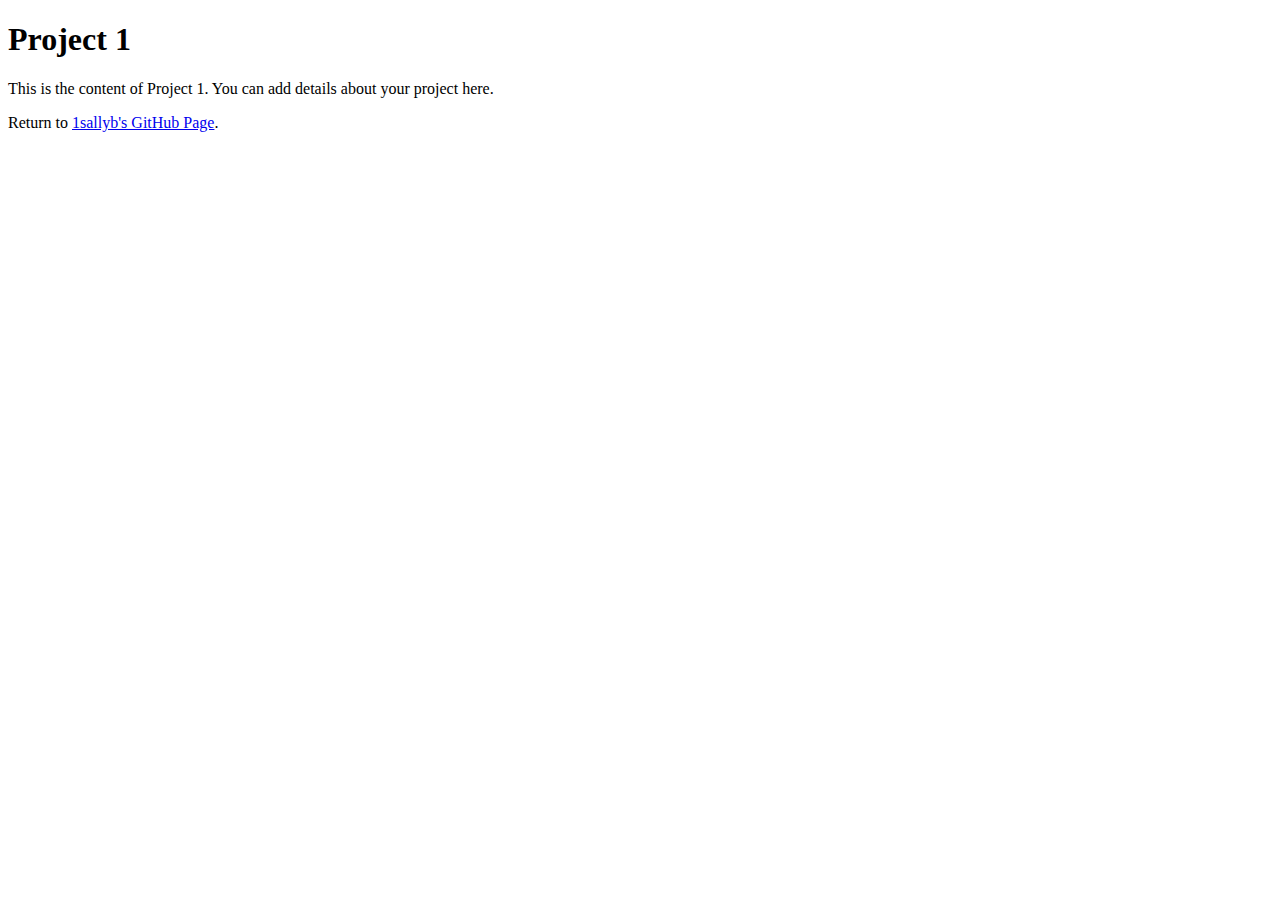
==== project_1.html @ 1c1484be "Update project_1.html" ====
<!DOCTYPE html>
<html lang="en">

<head>
    <meta charset="UTF-8">
    <meta name="viewport" content="width=device-width, initial-scale=1.0">
    <title>Project 1 - 1sallyb's GitHub Page</title>
    <link rel="stylesheet" href="style.css">
</head>

<body>
    <div class="container">
        <header>
            <h1>Project 1</h1>
        </header>

        <section>
            <p>This is the content of Project 1. You can add details about your project here.</p>
            <p>Return to <a href="index.html">1sallyb's GitHub Page</a>.</p>
        </section>
    </div>
</body>

</html>
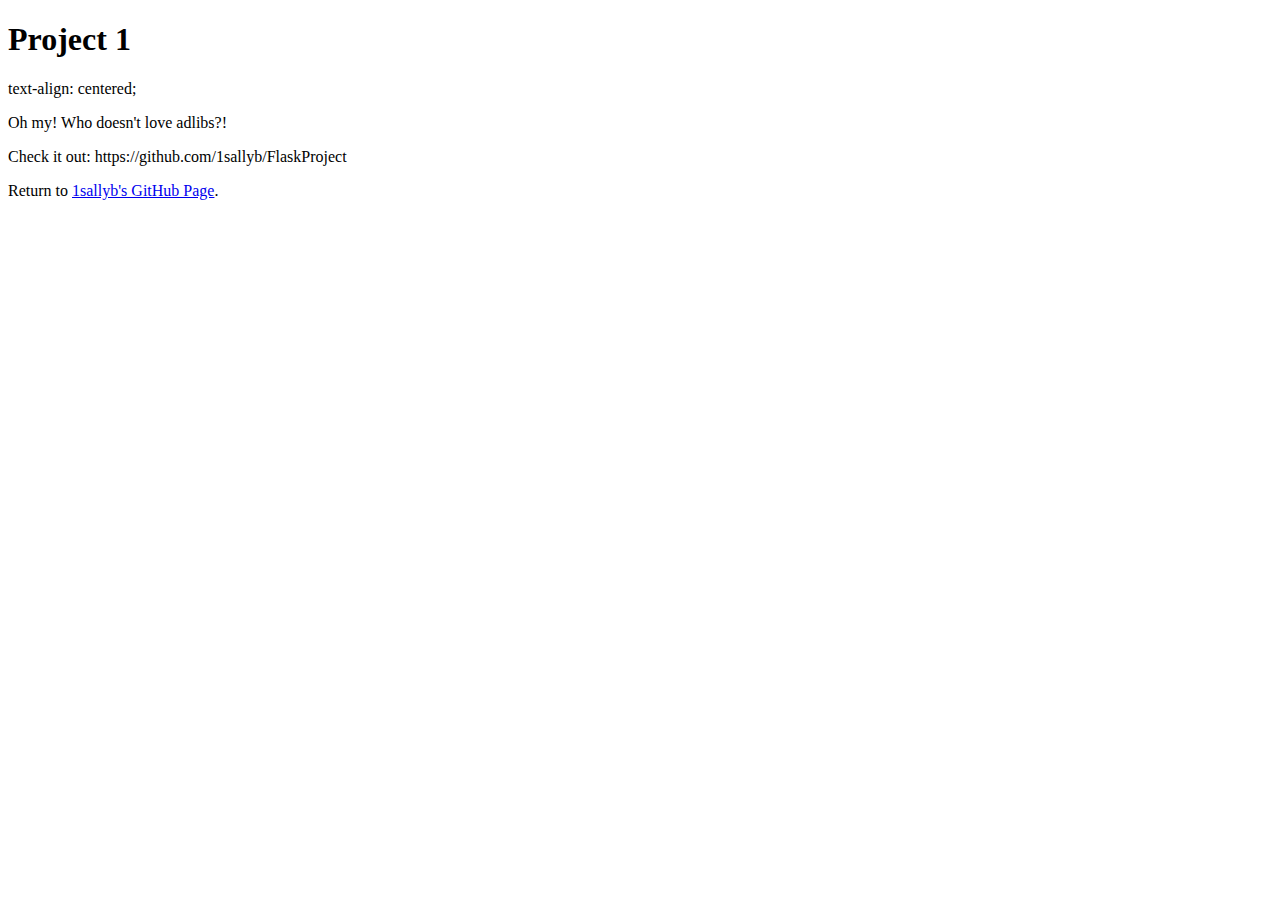
==== commit c58485b8: "Update project_1.html" ====
--- a/project_1.html
+++ b/project_1.html
@@ -15,7 +15,9 @@
         </header>
 
         <section>
-            <p>This is the content of Project 1. You can add details about your project here.</p>
+            text-align: centered;
+            <p>Oh my! Who doesn't love adlibs?!</p>
+            <p>Check it out: https://github.com/1sallyb/FlaskProject
             <p>Return to <a href="index.html">1sallyb's GitHub Page</a>.</p>
         </section>
     </div>
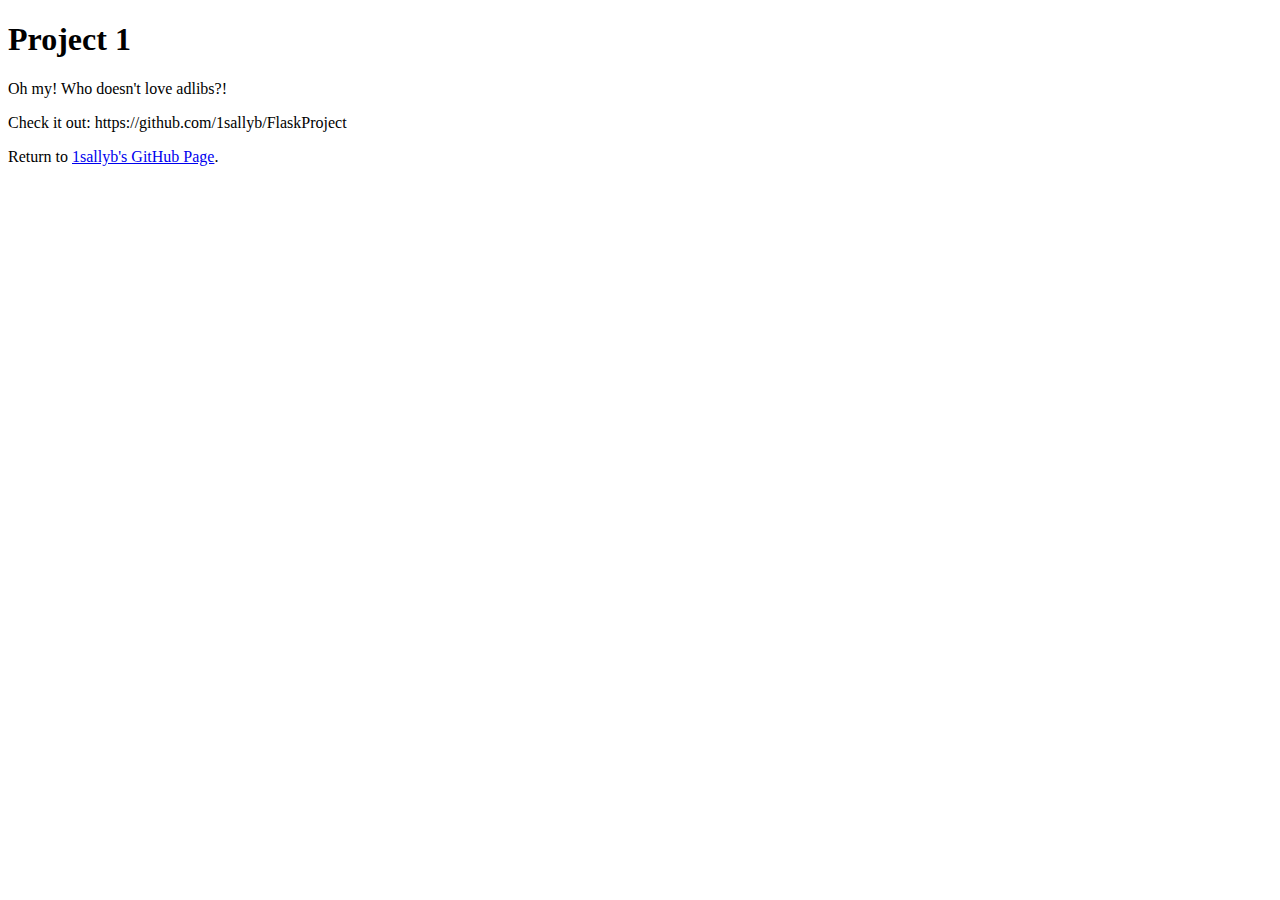
==== commit 9eade833: "Update project_1.html" ====
--- a/project_1.html
+++ b/project_1.html
@@ -15,9 +15,8 @@
         </header>
 
         <section>
-            text-align: centered;
             <p>Oh my! Who doesn't love adlibs?!</p>
-            <p>Check it out: https://github.com/1sallyb/FlaskProject
+            <p>Check it out: https://github.com/1sallyb/FlaskProject</p>
             <p>Return to <a href="index.html">1sallyb's GitHub Page</a>.</p>
         </section>
     </div>
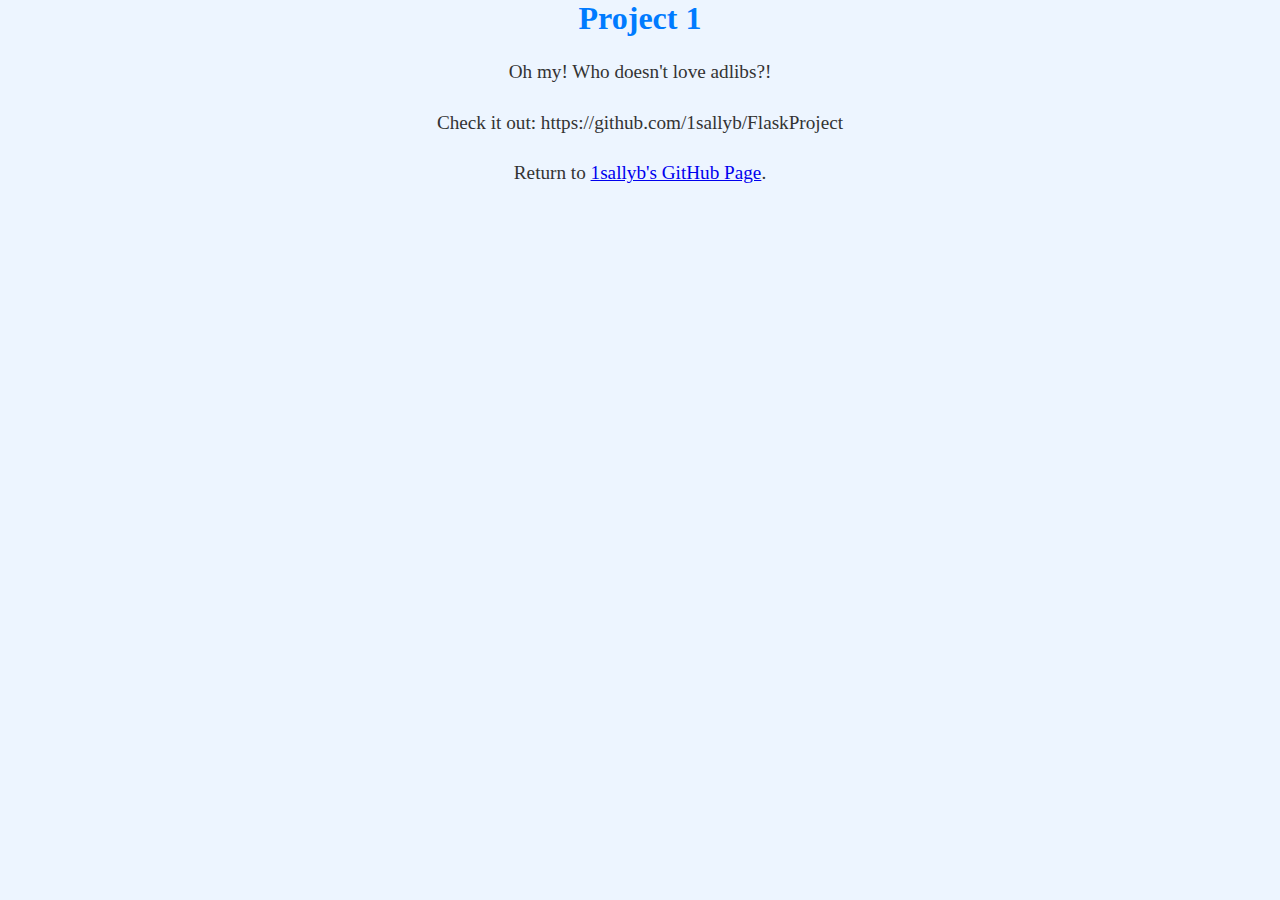
==== commit ebfb8527: "Update project_1.html" ====
--- a/project_1.html
+++ b/project_1.html
@@ -5,7 +5,7 @@
     <meta charset="UTF-8">
     <meta name="viewport" content="width=device-width, initial-scale=1.0">
     <title>Project 1 - 1sallyb's GitHub Page</title>
-    <link rel="stylesheet" href="style.css">
+    <link rel="stylesheet" href="styles.css">
 </head>
 
 <body>
--- a/styles.css
+++ b/styles.css
@@ -0,0 +1,31 @@
+/* Reset some default styles */
+body, h1, p {
+    text-align: center;
+    margin: 0;
+    padding: 0;
+}
+
+/* Set a black background color and white text color for the body */
+body {
+    text-align: center;
+    background-color: #edf5ff; /* Very soft blue */
+    color: #333; /* Dark text;
+    font-family: Arial, sans-serif;
+    padding: 20px;
+}
+
+/* Style the header (h1) */
+h1 {
+    text-align: center;
+    font-size: 2em;
+    margin-bottom: 20px;
+    color: #007BFF;
+}
+
+/* Style paragraphs (p) */
+p {
+    text-align: center;
+    font-size: 1.2em;
+    line-height: 1.6;
+    margin-bottom: 20px;
+}
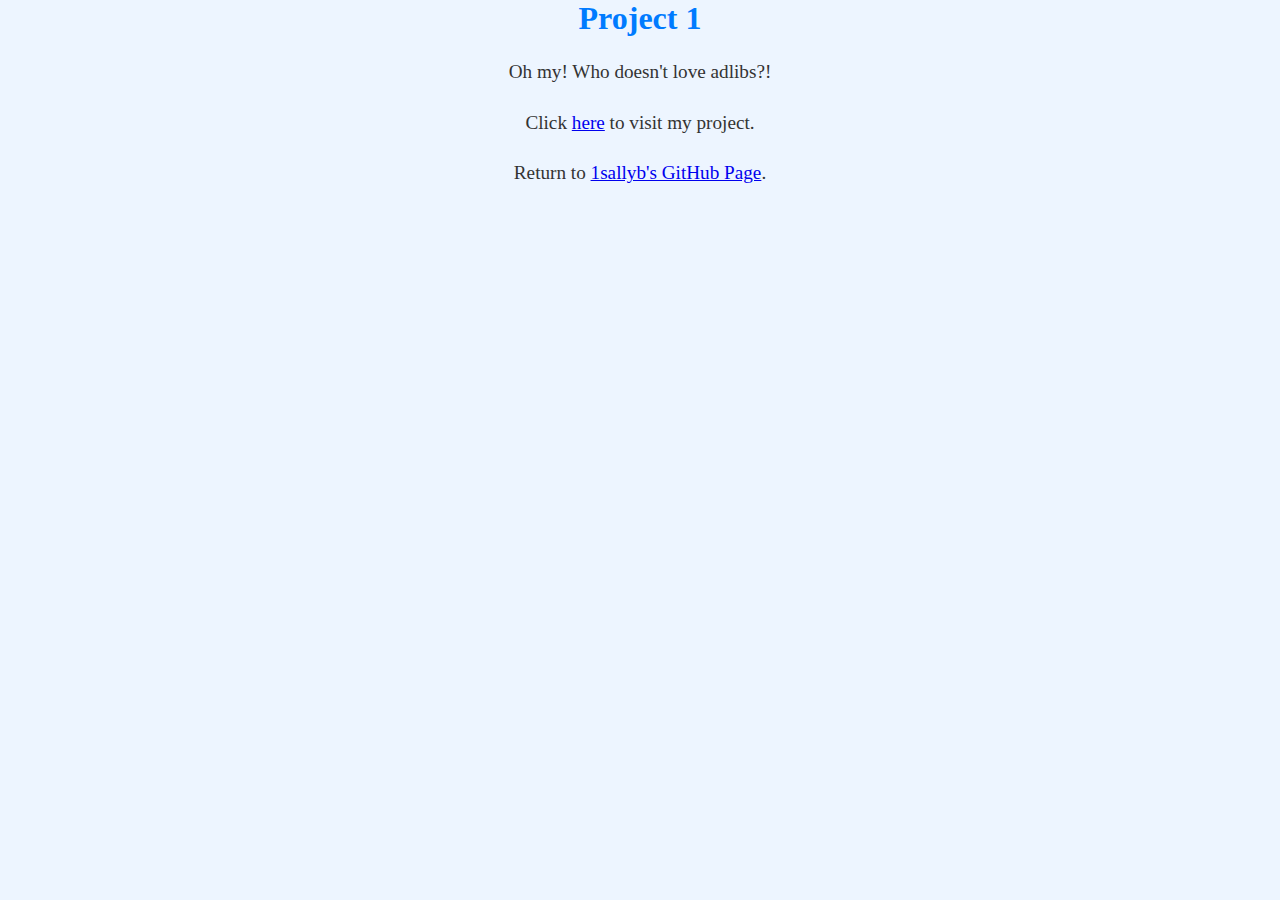
==== commit c4d38798: "Update project_1.html" ====
--- a/project_1.html
+++ b/project_1.html
@@ -16,7 +16,8 @@
 
         <section>
             <p>Oh my! Who doesn't love adlibs?!</p>
-            <p>Check it out: https://github.com/1sallyb/FlaskProject</p>
+            <p> Click <a
+            href = "{{https://github.com/1sallyb/FlaskProject}}">here</a> to visit my project.</p>
             <p>Return to <a href="index.html">1sallyb's GitHub Page</a>.</p>
         </section>
     </div>
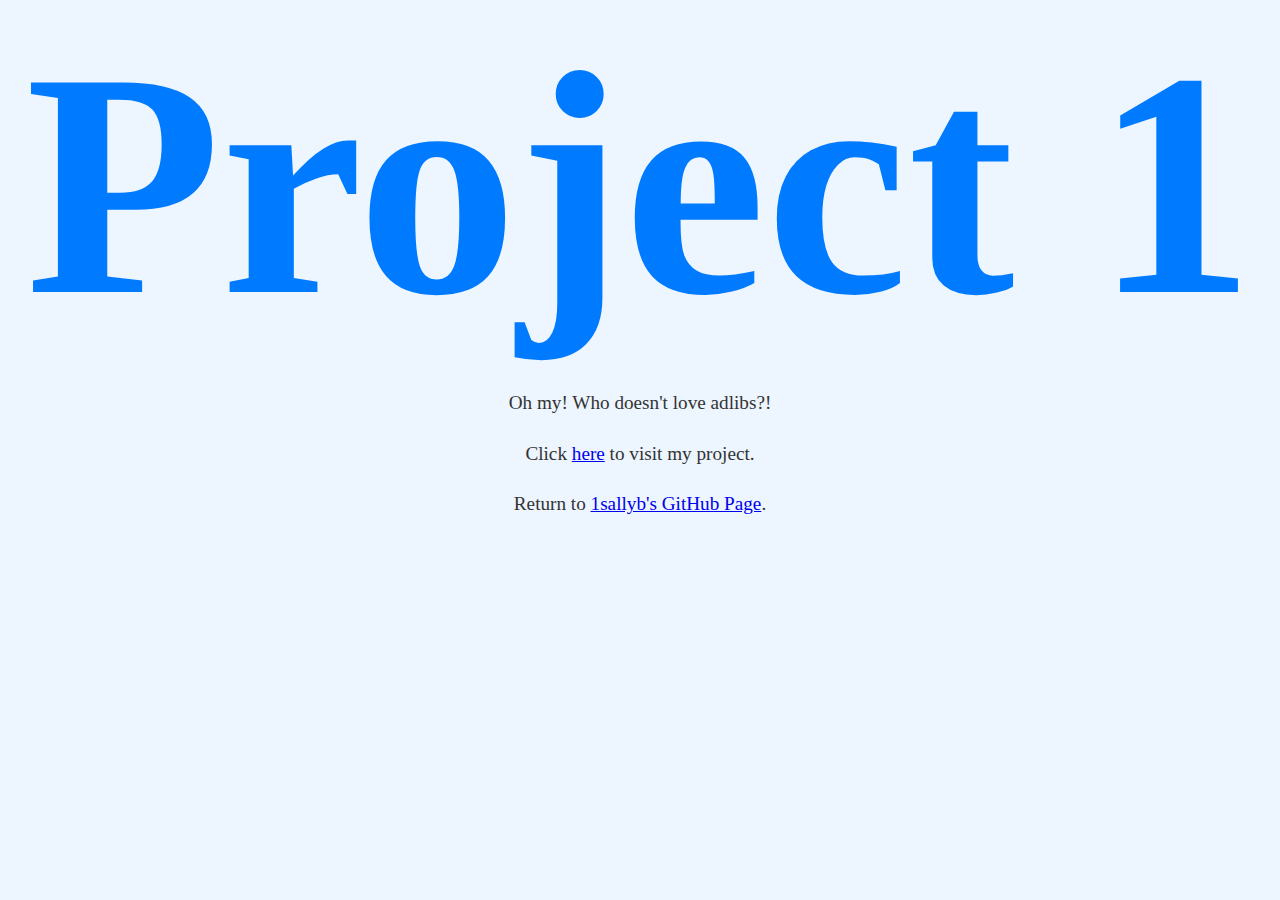
==== commit 56b7f099: "Update project_1.html" ====
--- a/project_1.html
+++ b/project_1.html
@@ -17,7 +17,7 @@
         <section>
             <p>Oh my! Who doesn't love adlibs?!</p>
             <p> Click <a
-            href = "{{https://github.com/1sallyb/FlaskProject}}">here</a> to visit my project.</p>
+            href = "https://github.com/1sallyb/FlaskProject">here</a> to visit my project.</p>
             <p>Return to <a href="index.html">1sallyb's GitHub Page</a>.</p>
         </section>
     </div>
--- a/styles.css
+++ b/styles.css
@@ -17,7 +17,7 @@
 /* Style the header (h1) */
 h1 {
     text-align: center;
-    font-size: 2em;
+    font-size: 20em;
     margin-bottom: 20px;
     color: #007BFF;
 }
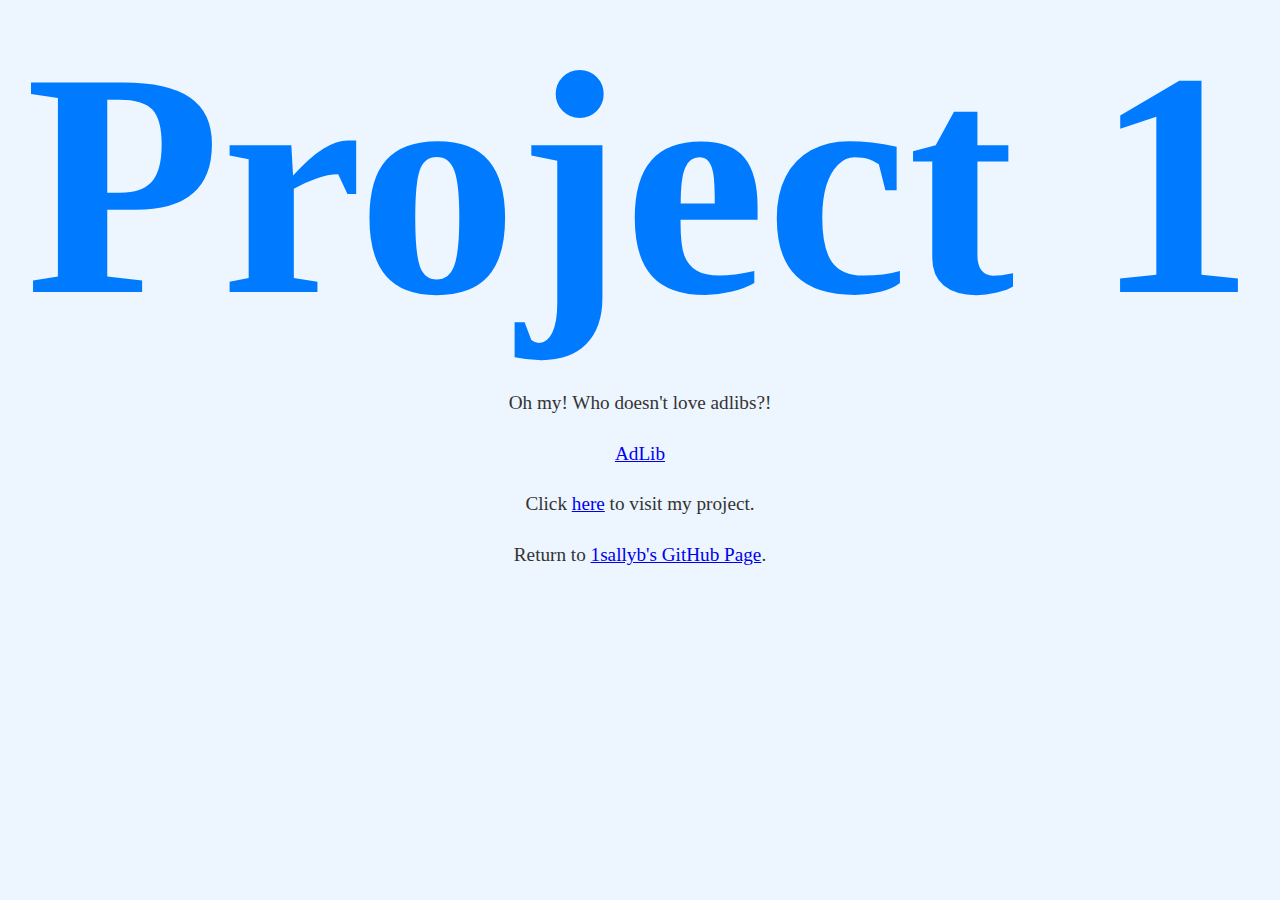
==== commit cd31fb6d: "Update project_1.html" ====
--- a/project_1.html
+++ b/project_1.html
@@ -16,6 +16,7 @@
 
         <section>
             <p>Oh my! Who doesn't love adlibs?!</p>
+            <p><a href = "http://127.0.0.1:5000">AdLib</a></p>
             <p> Click <a
             href = "https://github.com/1sallyb/FlaskProject">here</a> to visit my project.</p>
             <p>Return to <a href="index.html">1sallyb's GitHub Page</a>.</p>
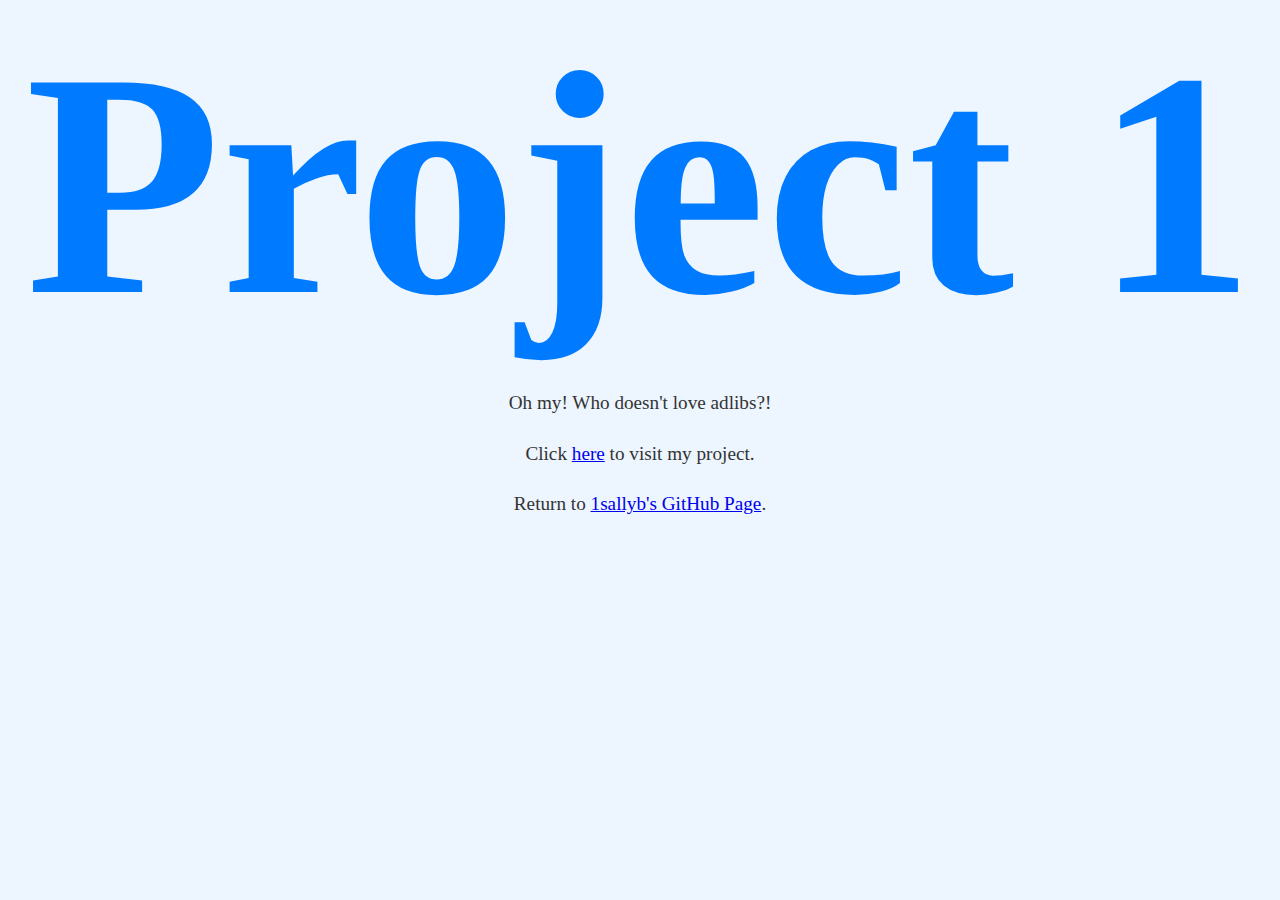
==== commit 45673414: "Update project_1.html" ====
--- a/project_1.html
+++ b/project_1.html
@@ -16,7 +16,6 @@
 
         <section>
             <p>Oh my! Who doesn't love adlibs?!</p>
-            <p><a href = "http://127.0.0.1:5000">AdLib</a></p>
             <p> Click <a
             href = "https://github.com/1sallyb/FlaskProject">here</a> to visit my project.</p>
             <p>Return to <a href="index.html">1sallyb's GitHub Page</a>.</p>
